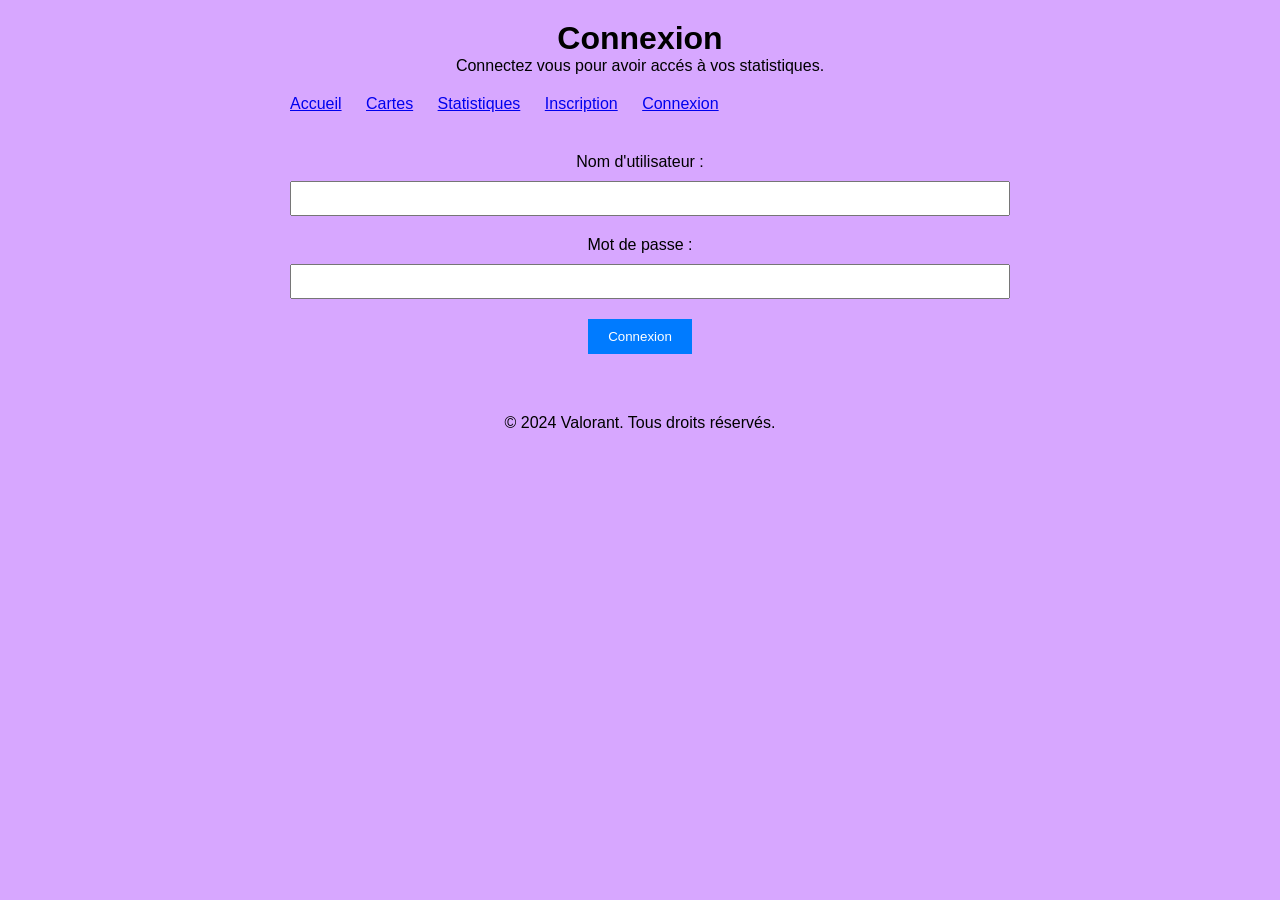
==== connexion.html @ e5e11651 "feat: add user accounts with login and registration" ====
<!DOCTYPE html>
<html lang="fr">
<head>
    <meta charset="UTF-8">
    <meta name="viewport" content="width=device-width, initial-scale=1.0">
    <title>Valorant - Inscription</title>
    <link rel="stylesheet" href="CSS/styles.css">
    <link rel="stylesheet" href="CSS/connexion.css">
</head>
<body>
    <header>
        <h1>Connexion</h1>
        <p>Connectez vous pour avoir accés à vos statistiques.</p>
    </header>

    <nav>
        <ul>
            <li><a href="index.html">Accueil</a></li>
            <li><a href="maps.html">Cartes</a></li>
            <li><a href="stats.html">Statistiques</a></li>
            <li><a href="inscription.html">Inscription</a></li>
            <li><a href="connexion.html">Connexion</a></li>
        </ul>
    </nav>

    <main>
        <form id="connexion-form" action="traitement_connexion.php" method="post">
            <label for="nom_utilisateur">Nom d'utilisateur :</label>
            <input type="text" id="nom_utilisateur" name="nom_utilisateur" required>

            <label for="mot_de_passe">Mot de passe :</label>
            <input type="password" id="mot_de_passe" name="mot_de_passe" required>

            <button type="connexion">Connexion</button>
        </form>
    </main>
    
    <footer>
        <p>&copy; 2024 Valorant. Tous droits réservés.</p>
    </footer>

    <script src="script.js"></script>
</body>
</html>
---- CSS/styles.css ----
/* Reset des styles */
body, h1, h2, p, ul, li {
    margin: 0;
    padding: 0;
}

body {
    font-family: Arial, sans-serif;
    margin: 0 auto; /* Centrer horizontalement le contenu */
    max-width: 700px; /* Ajuster la largeur maximale du contenu */
    background-color: #a333ff6e; /* Gris clair */
}

header, nav, main, footer {
    margin: 20px auto; /* Centrer horizontalement avec une marge en haut */
}

header {
    text-align: center;
}

nav ul {
    list-style-type: none;
    margin-bottom: 40px;
}

nav ul li {
    display: inline;
    margin-right: 20px;
}

img {
    margin-top: 20px;
    max-width: 100%;
}

h2 {
    margin-bottom: 20px;
}

footer {
    text-align: center;
    margin-top: 60px;
}
---- CSS/connexion.css ----
/* Ajoutez des styles spécifiques pour la page d'inscription ici */

#connexion-form {
    margin-top: 20px;
    text-align: center;
}

#connexion-form label {
    display: block;
    margin-bottom: 10px;
}

#connexion-form input {
    width: 100%;
    padding: 8px;
    margin-bottom: 20px;
}

#connexion-form button {
    background-color: #007bff;
    color: #fff;
    border: none;
    padding: 10px 20px;
    cursor: pointer;
}

#connexion-form button:hover {
    background-color: #0056b3;
}
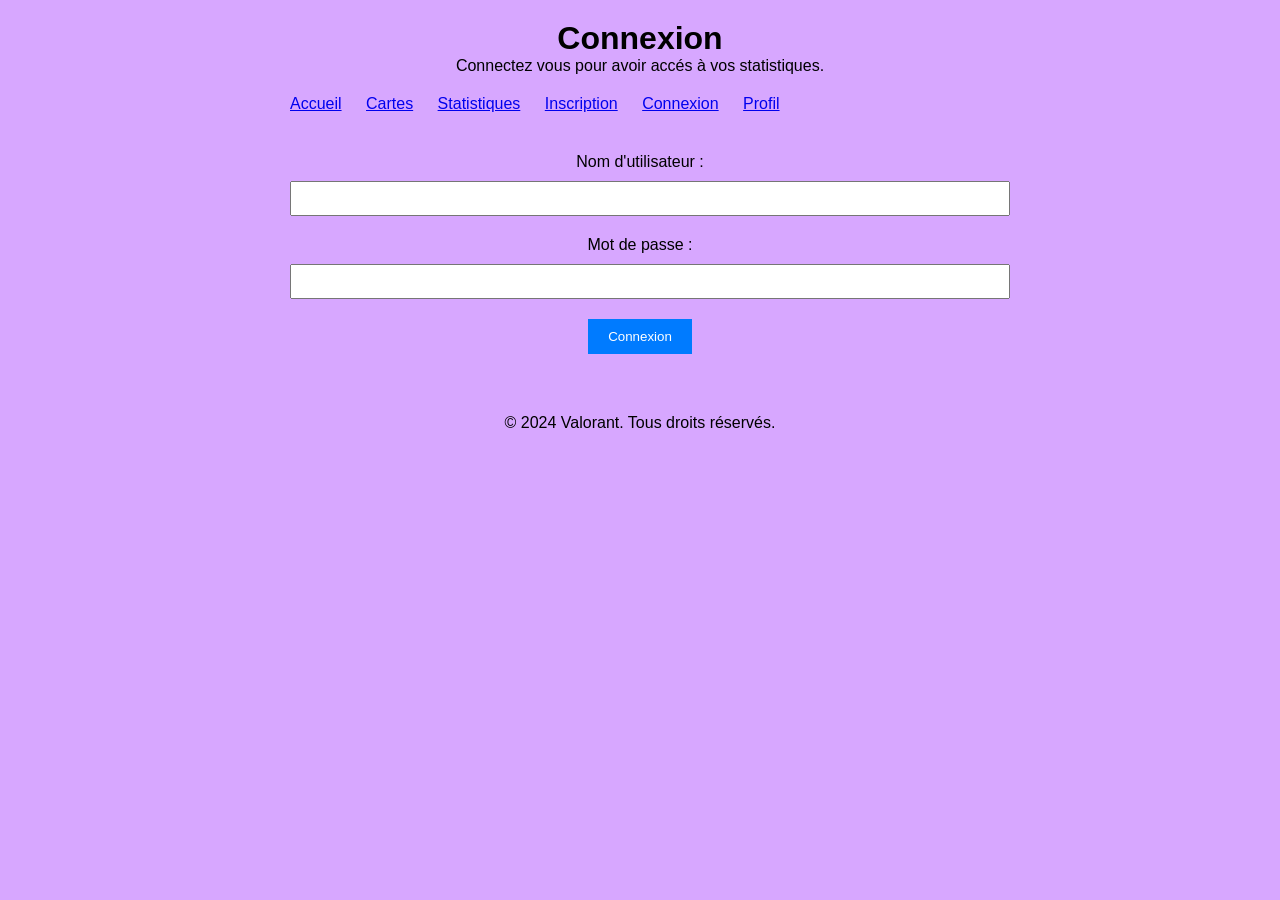
==== commit fdc78eb1: "feat: add logout and start the profile page" ====
--- a/connexion.html
+++ b/connexion.html
@@ -20,6 +20,7 @@
             <li><a href="stats.html">Statistiques</a></li>
             <li><a href="inscription.html">Inscription</a></li>
             <li><a href="connexion.html">Connexion</a></li>
+            <li><a href="profil.html">Profil</a></li>
         </ul>
     </nav>
 
